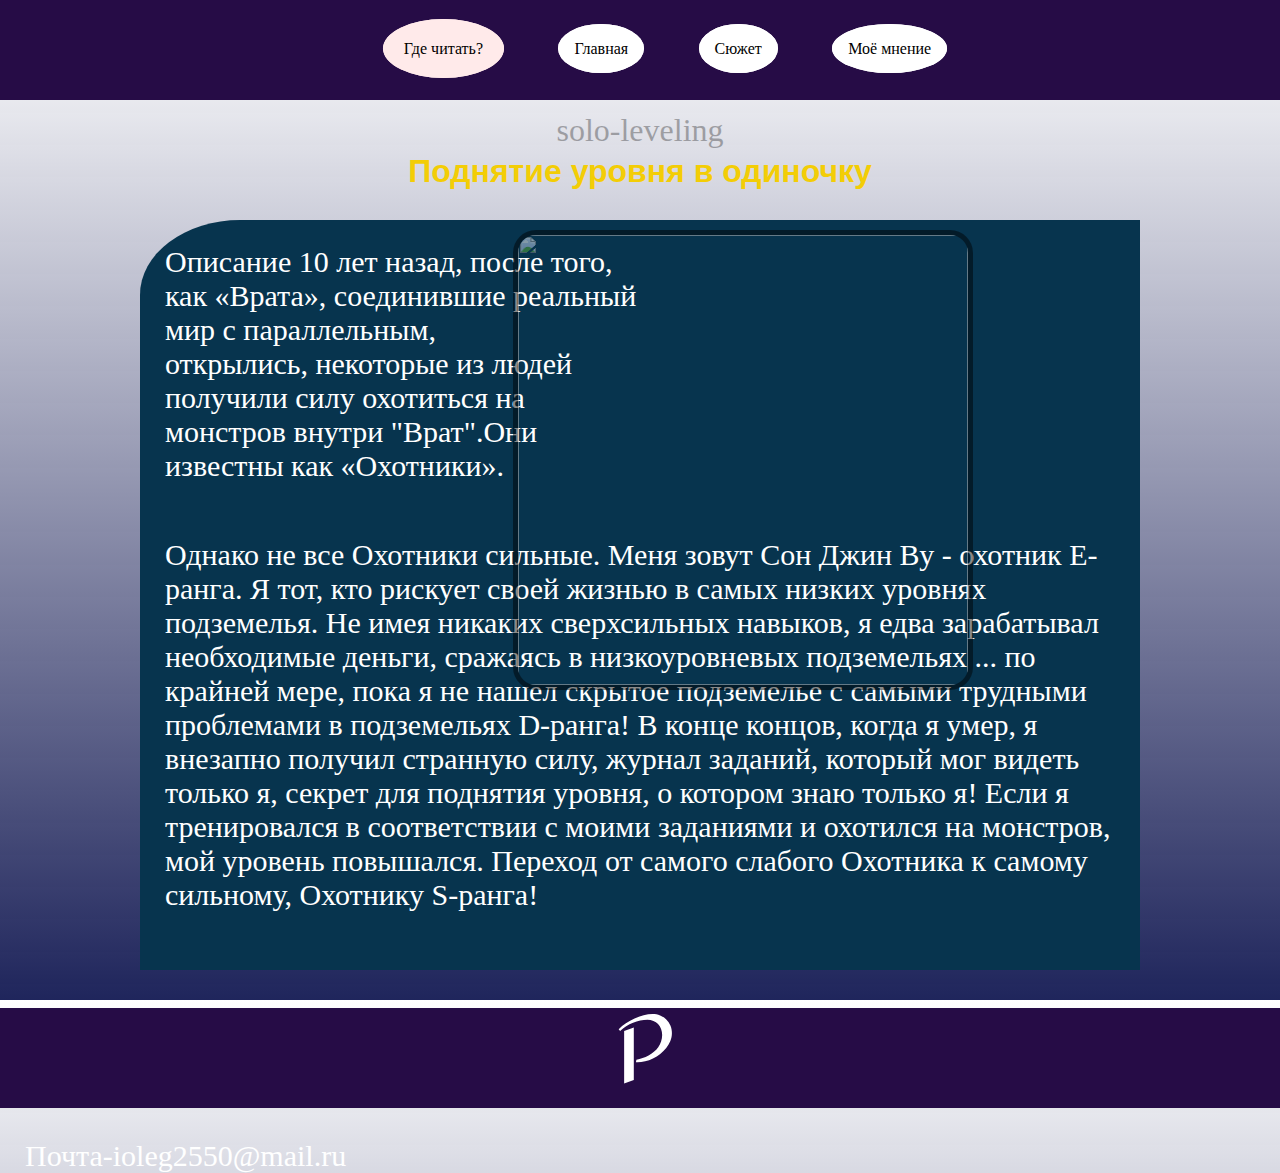
==== index.html @ eb09533d "Update index.html" ====
<html>
    <head>
        <title>Поднятие уровня в одиночку</title>
        <link rel="stylesheet" href="style.css"/>
    </head>
    <body>
        <header>
            <nav>
                <a class="href" target="" href="https://remanga.org/manga/solo-leveling?subpath=content">Где читать?</a>
                <a href="https://remanga.org/manga/solo-leveling?subpath=content">Главная</a>
                <a href="https://remanga.org/manga/solo-leveling?subpath=content">Сюжет</a>
                <a href="https://remanga.org/manga/solo-leveling?subpath=content">Моё мнение</a>
            </nav>   
        </header>
        <main>
            <h4>solo-leveling</h4>
            <h1>Поднятие уровня в одиночку</h1>
            <!-- это по середине такая штука с информацией  -->
            <center>
                <div class="info">
                    <div>
                        <p>Описание
10 лет назад, после того,<br> как «Врата», соединившие реальный<br>мир с параллельным,<br>открылись, некоторые из людей<br>получили силу охотиться на<br>монстров внутри "Врат".Они<br>известны как «Охотники».
                        </p>
                    </div>
                    <div>
                        <img class="img" src="https://tengyart.ru/wp-content/uploads/2020/07/%D0%A7%D1%82%D0%BE-%D1%82%D0%B0%D0%BA%D0%BE%D0%B5-Solo-Leveling-I-Alone-Level-Up-Na-Honjaman-Lebel-eop-%D0%BF%D0%BE%D0%B4%D1%80%D0%BE%D0%B1%D0%BD%D0%BE%D1%81%D1%82%D0%B8-%D0%B8-%D0%BF%D1%80%D0%B8%D0%BC%D0%B5%D1%80%D1%8B-%D0%B0%D1%80%D1%82%D0%BE%D0%B2-%D0%B8%D0%B7-%D0%B2%D0%B5%D0%B1%D1%82%D1%83%D0%BD%D0%B0.jpg"/>
                    </div>
                    <div>
                        <p>Однако не все Охотники сильные. Меня зовут Сон Джин Ву - охотник E-ранга. Я тот, кто рискует своей жизнью в самых низких уровнях подземелья. Не имея никаких сверхсильных навыков, я едва зарабатывал необходимые деньги, сражаясь в низкоуровневых подземельях ... по крайней мере, пока я не нашел скрытое подземелье с самыми трудными проблемами в подземельях D-ранга! В конце концов, когда я умер, я внезапно получил странную силу, журнал заданий, который мог видеть только я, секрет для поднятия уровня, о котором знаю только я! Если я тренировался в соответствии с моими заданиями и охотился на монстров, мой уровень повышался. Переход от самого слабого Охотника к самому сильному, Охотнику S-ранга!</p>
                    </div>

                </div>
            </center>
        </main>
        <footer>
            <nav class="navv">
                <img class="logo" src="Plogonoblack.svg"/>
                <p class="family">Почта-ioleg2550@mail.ru</p>
            </nav>
        </footer>
    </body>
</html>
---- style.css ----
html{
    margin: 0%;
    padding: 0%;
}
body {
    font-family: sans-serif;
    background: linear-gradient(#FFFFFF, rgba(0, 7, 69, 0.88));
    text-align: center;
    margin: 0%;
    padding: 0%;
    height:1000px;

}
header,footer{
    background-color:#260C46;
    width: 100%;
    height: 100px;
    padding:0%;
    margin:0%;
}

nav {
    padding: 40px 0 20px 0;
}
.href{
    background-color: #FFEAEA;
    border:1px solid #FFEAEA;
    border-radius: 50%;
    padding: 20px;
}
a{
    font-family:cursive;
    text-decoration: none;
    background-color: white;
    border:1px solid white;
    border-radius: 50%;
    padding: 15px;
    color: black;
    text-align: center;
    margin-left: 50px;
    /* margin-top: 200px; */
}
a:hover{
    color:white;
    background-color: black;
}
h1{
    color: #F3CD06;
    margin-top: 1px;
}
h4{
    font-family: Allura;
    font-style: normal;
    font-weight: 400;
    font-size: 32px;
    line-height: 40px;
    opacity: 30%;
    margin: 10px 0 3px 0;
    
}
.info{
    background-color:#07344E;
    width: 1000px;
    height: 750px;
    border-top-left-radius: 10%;
    margin-bottom: 38px;
}
p{
    text-align: left;
    color: white;
    font-family:Inter;
    font-style: normal;
    font-weight: 400;
    font-size: 30px;
    padding: 25px 0 0 25px;
}
.family{
    font-family:cursive;
}
.img{
    width: 450px;
    float: right;
    position: absolute;
    top: 230px;
    right: 24%;
    border: 5px solid rgba(0, 0, 0, 0.918);
    border-radius: 5%;
    opacity: 0.5;
    /* проблемы с картинкой */
}
.img:hover{
    opacity: 1;
    width: 500px;
    top: 200px;
    right: 22%;
    border: 5px solid rgba(0, 0, 0, 0);

}
.navv{
    padding: 5px 0 0px 0;
}
.logo{
    padding: 0 0 0 10px;
}
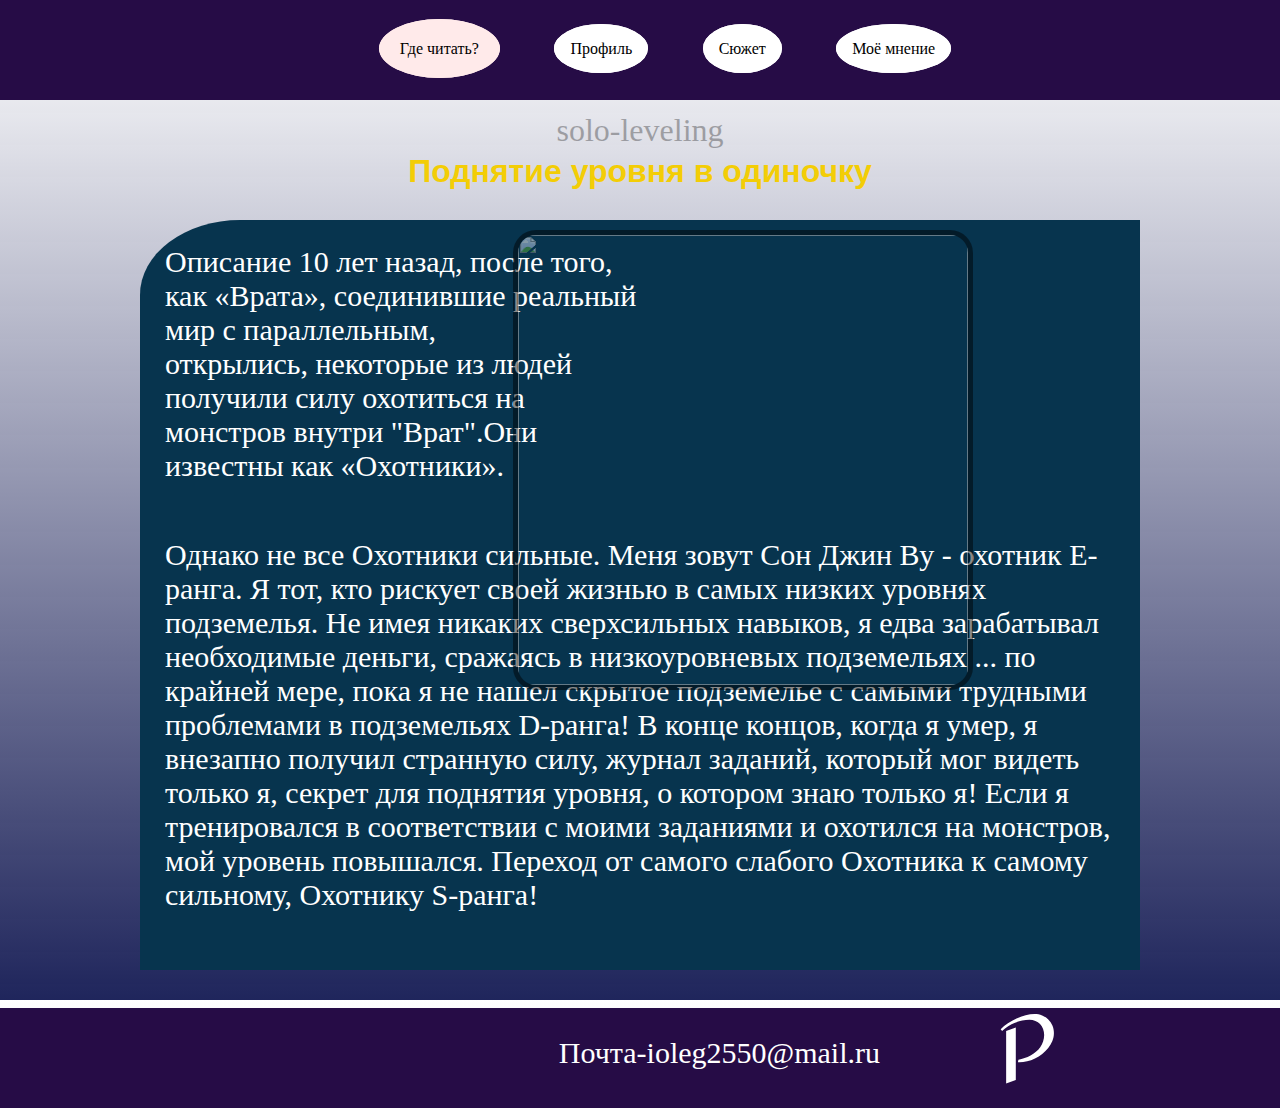
==== commit 2fded55f: "Update index.html" ====
--- a/index.html
+++ b/index.html
@@ -7,7 +7,7 @@
         <header>
             <nav>
                 <a class="href" target="" href="https://remanga.org/manga/solo-leveling?subpath=content">Где читать?</a>
-                <a href="https://remanga.org/manga/solo-leveling?subpath=content">Главная</a>
+                <a href="https://remanga.org/manga/solo-leveling?subpath=content">Профиль</a>
                 <a href="https://remanga.org/manga/solo-leveling?subpath=content">Сюжет</a>
                 <a href="https://remanga.org/manga/solo-leveling?subpath=content">Моё мнение</a>
             </nav>   
--- a/style.css
+++ b/style.css
@@ -76,6 +76,10 @@
 }
 .family{
     font-family:cursive;
+    text-align:center;
+    position:absolute;
+    right:400px;
+    bottom:-200px
 }
 .img{
     width: 450px;
@@ -100,5 +104,6 @@
     padding: 5px 0 0px 0;
 }
 .logo{
-    padding: 0 0 0 10px;
+    position: absolute;
+    left: 1000px;
 }
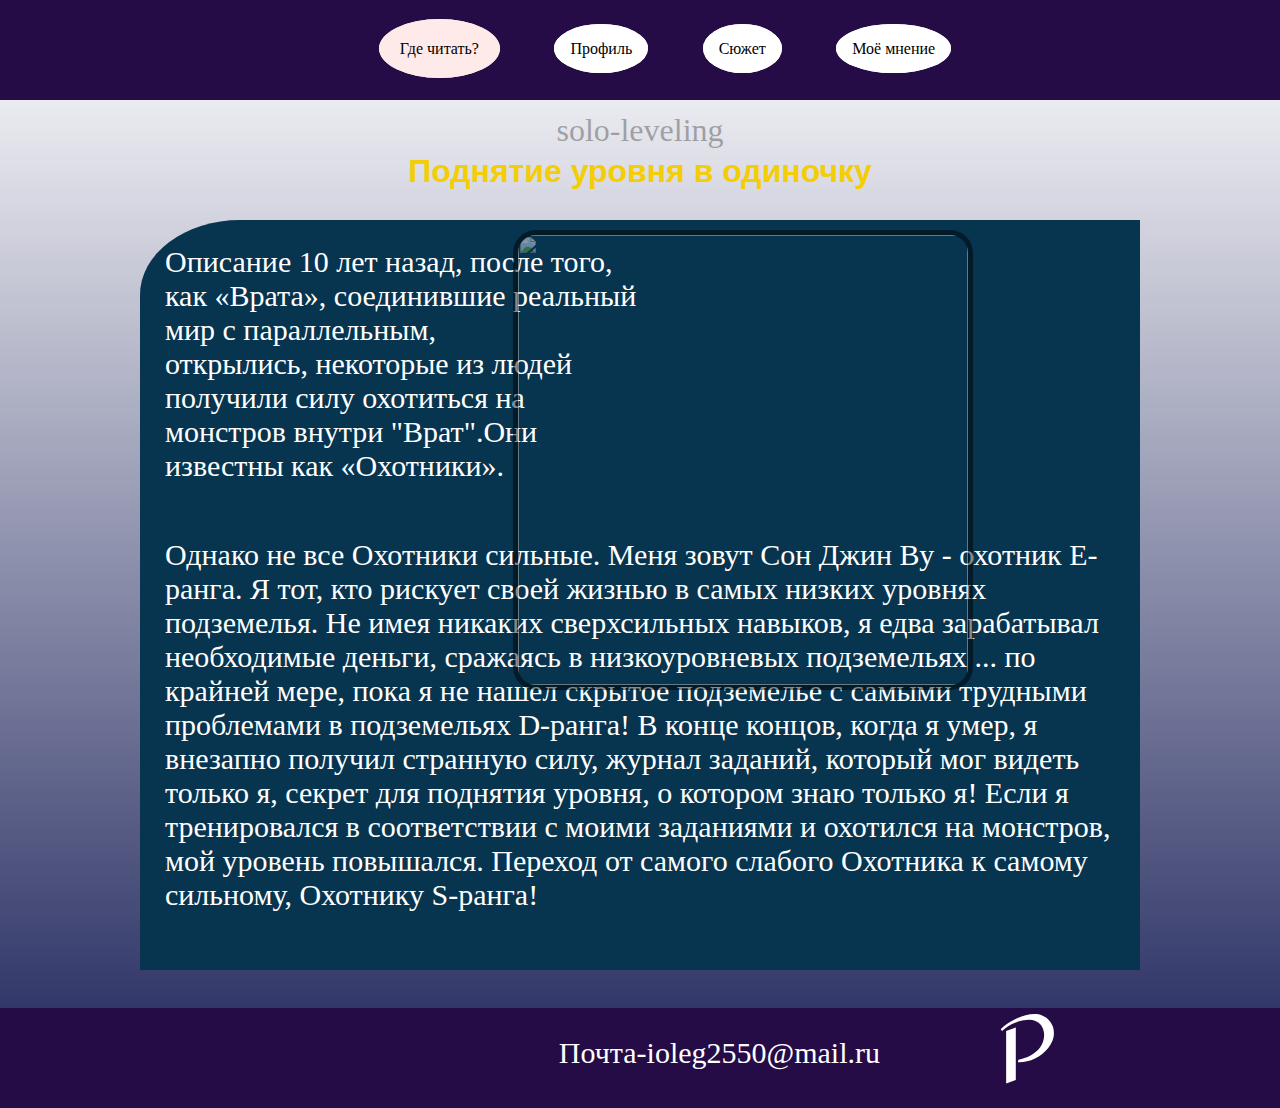
==== commit 7b8cfedb: "Update index.html" ====
--- a/index.html
+++ b/index.html
@@ -6,8 +6,8 @@
     <body>
         <header>
             <nav>
-                <a class="href" target="" href="https://remanga.org/manga/solo-leveling?subpath=content">Где читать?</a>
-                <a href="https://remanga.org/manga/solo-leveling?subpath=content">Профиль</a>
+                <a class="href" target="_blank" href="https://remanga.org/manga/solo-leveling?subpath=content">Где читать?</a>
+                <a target="_blank" href="https://remanga.org/manga/solo-leveling?subpath=content">Профиль</a>
                 <a href="https://remanga.org/manga/solo-leveling?subpath=content">Сюжет</a>
                 <a href="https://remanga.org/manga/solo-leveling?subpath=content">Моё мнение</a>
             </nav>   
--- a/style.css
+++ b/style.css
@@ -8,8 +8,7 @@
     text-align: center;
     margin: 0%;
     padding: 0%;
-    height:1000px;
-
+    height:1100px;
 }
 header,footer{
     background-color:#260C46;
@@ -43,6 +42,7 @@
 a:hover{
     color:white;
     background-color: black;
+    transition:0.5s
 }
 h1{
     color: #F3CD06;
@@ -94,11 +94,11 @@
 }
 .img:hover{
     opacity: 1;
-    width: 500px;
-    top: 200px;
-    right: 22%;
+    width: 470px;
+    top: 220px;
+    right: 25%;
     border: 5px solid rgba(0, 0, 0, 0);
-
+    transition:1s;
 }
 .navv{
     padding: 5px 0 0px 0;
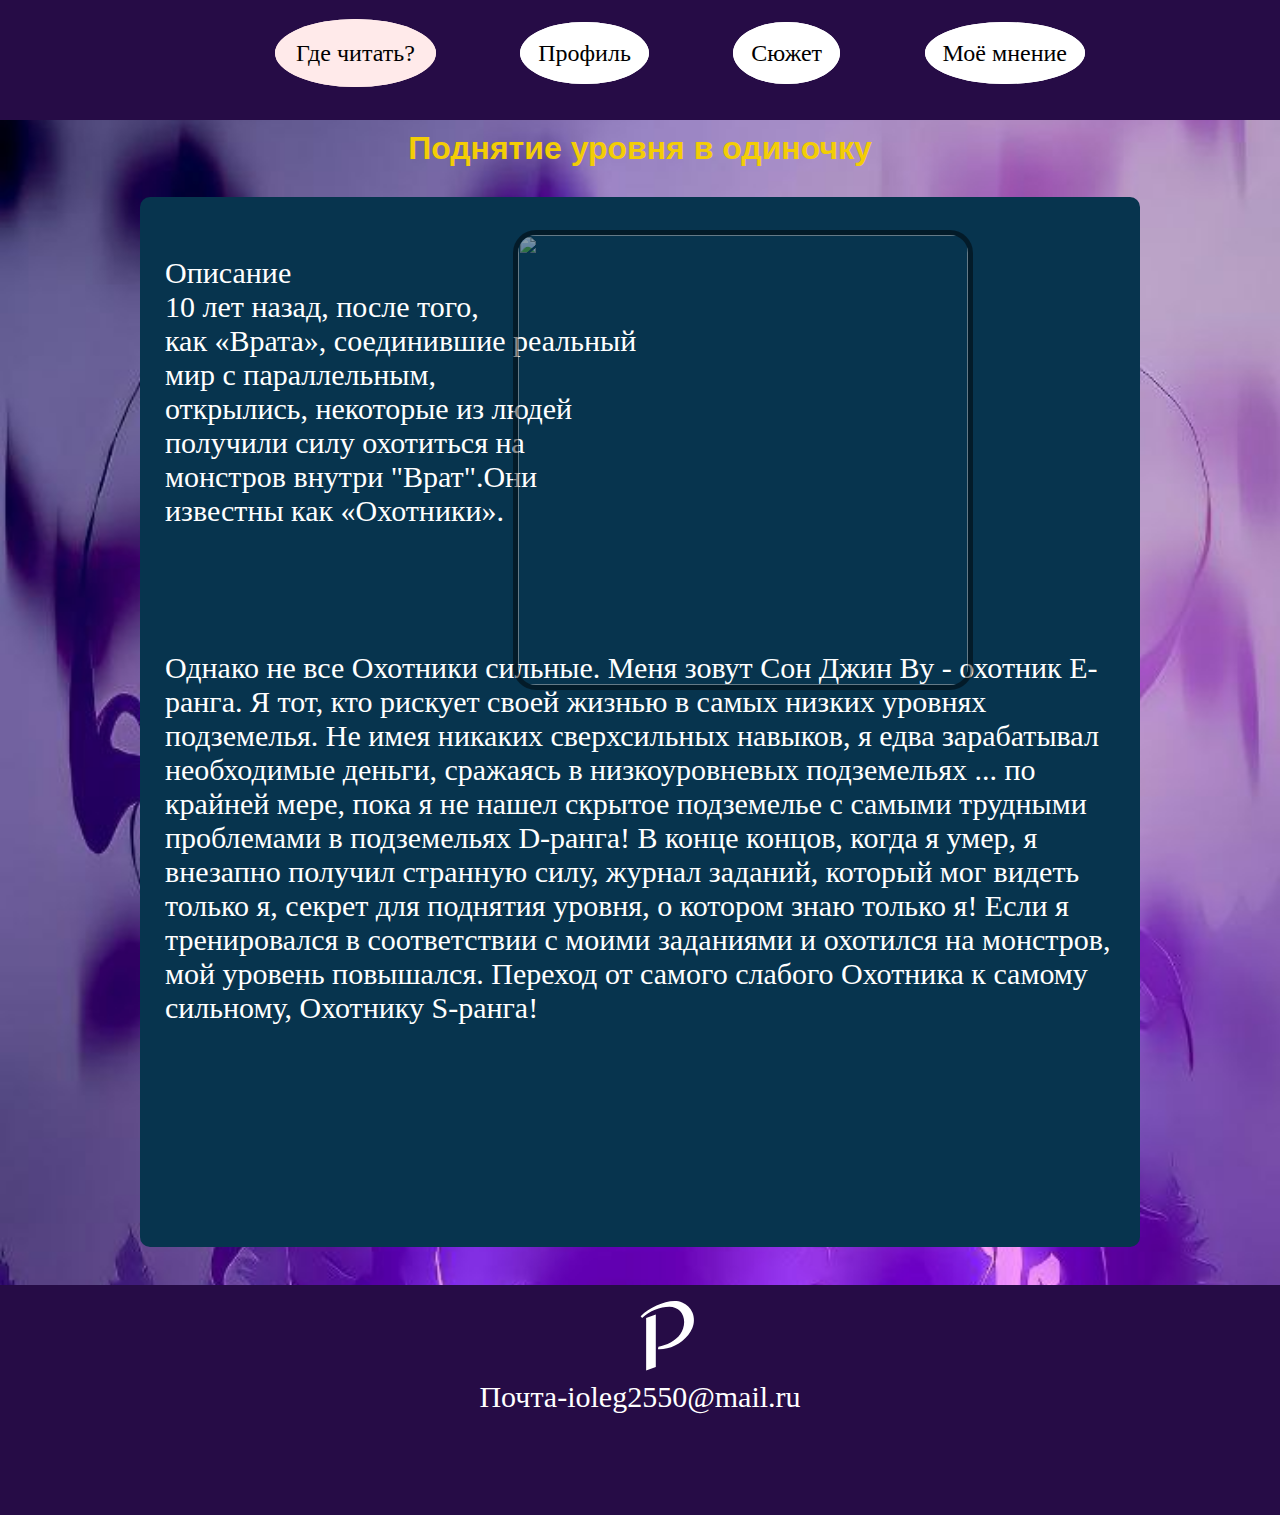
==== commit c9603d18: "Update index.html" ====
--- a/index.html
+++ b/index.html
@@ -1,3 +1,4 @@
+
 <html>
     <head>
         <title>Поднятие уровня в одиночку</title>
@@ -6,38 +7,40 @@
     <body>
         <header>
             <nav>
-                <a class="href" target="_blank" href="https://remanga.org/manga/solo-leveling?subpath=content">Где читать?</a>
+                <a class="main-nav" target="_blank" href="https://remanga.org/manga/solo-leveling?subpath=content">Где читать?</a>
                 <a target="_blank" href="https://remanga.org/manga/solo-leveling?subpath=content">Профиль</a>
                 <a href="https://remanga.org/manga/solo-leveling?subpath=content">Сюжет</a>
                 <a href="https://remanga.org/manga/solo-leveling?subpath=content">Моё мнение</a>
             </nav>   
         </header>
         <main>
-            <h4>solo-leveling</h4>
+            <!-- <h4>solo-leveling</h4> -->
             <h1>Поднятие уровня в одиночку</h1>
             <!-- это по середине такая штука с информацией  -->
-            <center>
+            <!-- <center>  не понятно зачем? --> 
                 <div class="info">
                     <div>
-                        <p>Описание
-10 лет назад, после того,<br> как «Врата», соединившие реальный<br>мир с параллельным,<br>открылись, некоторые из людей<br>получили силу охотиться на<br>монстров внутри "Врат".Они<br>известны как «Охотники».
+                        <p><br>Описание<br>
+10 лет назад, после того,<br> как «Врата», соединившие реальный<br>мир с параллельным,<br>открылись, некоторые из людей<br>получили силу охотиться на<br>монстров внутри "Врат".Они<br>известны как «Охотники».<br>
                         </p>
                     </div>
                     <div>
                         <img class="img" src="https://tengyart.ru/wp-content/uploads/2020/07/%D0%A7%D1%82%D0%BE-%D1%82%D0%B0%D0%BA%D0%BE%D0%B5-Solo-Leveling-I-Alone-Level-Up-Na-Honjaman-Lebel-eop-%D0%BF%D0%BE%D0%B4%D1%80%D0%BE%D0%B1%D0%BD%D0%BE%D1%81%D1%82%D0%B8-%D0%B8-%D0%BF%D1%80%D0%B8%D0%BC%D0%B5%D1%80%D1%8B-%D0%B0%D1%80%D1%82%D0%BE%D0%B2-%D0%B8%D0%B7-%D0%B2%D0%B5%D0%B1%D1%82%D1%83%D0%BD%D0%B0.jpg"/>
                     </div>
                     <div>
-                        <p>Однако не все Охотники сильные. Меня зовут Сон Джин Ву - охотник E-ранга. Я тот, кто рискует своей жизнью в самых низких уровнях подземелья. Не имея никаких сверхсильных навыков, я едва зарабатывал необходимые деньги, сражаясь в низкоуровневых подземельях ... по крайней мере, пока я не нашел скрытое подземелье с самыми трудными проблемами в подземельях D-ранга! В конце концов, когда я умер, я внезапно получил странную силу, журнал заданий, который мог видеть только я, секрет для поднятия уровня, о котором знаю только я! Если я тренировался в соответствии с моими заданиями и охотился на монстров, мой уровень повышался. Переход от самого слабого Охотника к самому сильному, Охотнику S-ранга!</p>
+                        <p><br><br>Однако не все Охотники сильные. Меня зовут Сон Джин Ву - охотник E-ранга. Я тот, кто рискует своей жизнью в самых низких уровнях подземелья. Не имея никаких сверхсильных навыков, я едва зарабатывал необходимые деньги, сражаясь в низкоуровневых подземельях ... по крайней мере, пока я не нашел скрытое подземелье с самыми трудными проблемами в подземельях D-ранга! В конце концов, когда я умер, я внезапно получил странную силу, журнал заданий, который мог видеть только я, секрет для поднятия уровня, о котором знаю только я! Если я тренировался в соответствии с моими заданиями и охотился на монстров, мой уровень повышался. Переход от самого слабого Охотника к самому сильному, Охотнику S-ранга!</p>
                     </div>
 
                 </div>
-            </center>
+            <!-- </center>  -->
         </main>
         <footer>
-            <nav class="navv">
+            <!-- <nav class="navv">
                 <img class="logo" src="Plogonoblack.svg"/>
                 <p class="family">Почта-ioleg2550@mail.ru</p>
-            </nav>
+            </nav> -->
+            <img class="logo" src="Plogonoblack.svg"/>
+            <p class="footer-p">Почта-ioleg2550@mail.ru</p>
         </footer>
     </body>
 </html>
--- a/style.css
+++ b/style.css
@@ -2,18 +2,23 @@
     margin: 0%;
     padding: 0%;
 }
+
 body {
     font-family: sans-serif;
-    background: linear-gradient(#FFFFFF, rgba(0, 7, 69, 0.88));
+    /* background: linear-gradient(#FFFFFF, rgba(0, 7, 69, 0.88)); */
     text-align: center;
     margin: 0%;
     padding: 0%;
-    height:1100px;
+    /* height:2000px; */
+    background: url(IMG_20220410_184618_531.jpg);
+    background-repeat: no-repeat;
+    background-size: 100%;
 }
-header,footer{
+
+header {
     background-color:#260C46;
     width: 100%;
-    height: 100px;
+    height: 120px;
     padding:0%;
     margin:0%;
 }
@@ -21,51 +26,60 @@
 nav {
     padding: 40px 0 20px 0;
 }
-.href{
+
+.main-nav {
     background-color: #FFEAEA;
-    border:1px solid #FFEAEA;
-    border-radius: 50%;
+    border: 1px solid #FFEAEA;
     padding: 20px;
 }
-a{
+
+a {
     font-family:cursive;
     text-decoration: none;
     background-color: white;
-    border:1px solid white;
+    border:3px solid white;
     border-radius: 50%;
     padding: 15px;
     color: black;
     text-align: center;
-    margin-left: 50px;
+    margin-left: 80px;
+    font-size: 24px;
     /* margin-top: 200px; */
 }
-a:hover{
+
+a:hover {
     color:white;
     background-color: black;
-    transition:0.5s
+    transition:0.5s;
 }
-h1{
+
+h1 {
     color: #F3CD06;
-    margin-top: 1px;
+    margin-top: 10px;
 }
-h4{
+
+/* h4 {
     font-family: Allura;
     font-style: normal;
     font-weight: 400;
     font-size: 32px;
     line-height: 40px;
     opacity: 30%;
-    margin: 10px 0 3px 0;
-    
-}
-.info{
+    margin: 10px 0 3px 0;   
+} */
+
+.info {
     background-color:#07344E;
     width: 1000px;
-    height: 750px;
-    border-top-left-radius: 10%;
+    height: 1050px;
+    /* border-top-left-radius: 10%; */
+    border-radius: 10px;
     margin-bottom: 38px;
+    margin-left: auto ;
+    margin-right: auto ;
 }
-p{
+
+p {
     text-align: left;
     color: white;
     font-family:Inter;
@@ -74,14 +88,16 @@
     font-size: 30px;
     padding: 25px 0 0 25px;
 }
-.family{
+
+/* .family {
     font-family:cursive;
     text-align:center;
     position:absolute;
     right:400px;
-    bottom:-200px
-}
-.img{
+    bottom:-200px;
+} */
+
+.img {
     width: 450px;
     float: right;
     position: absolute;
@@ -92,7 +108,8 @@
     opacity: 0.5;
     /* проблемы с картинкой */
 }
-.img:hover{
+
+.img:hover {
     opacity: 1;
     width: 470px;
     top: 220px;
@@ -100,10 +117,21 @@
     border: 5px solid rgba(0, 0, 0, 0);
     transition:1s;
 }
-.navv{
-    padding: 5px 0 0px 0;
+
+footer {
+    padding: 0;
+    background-color:#260C46;
+    padding:15px;
+    margin:0%;
+    height: 200px;
 }
-.logo{
-    position: absolute;
-    left: 1000px;
+
+.logo {
+    position: absolute; 
+    /* left: 1000px; */
 }
+
+.footer-p {
+    text-align: center;
+    padding: 50px;
+}
